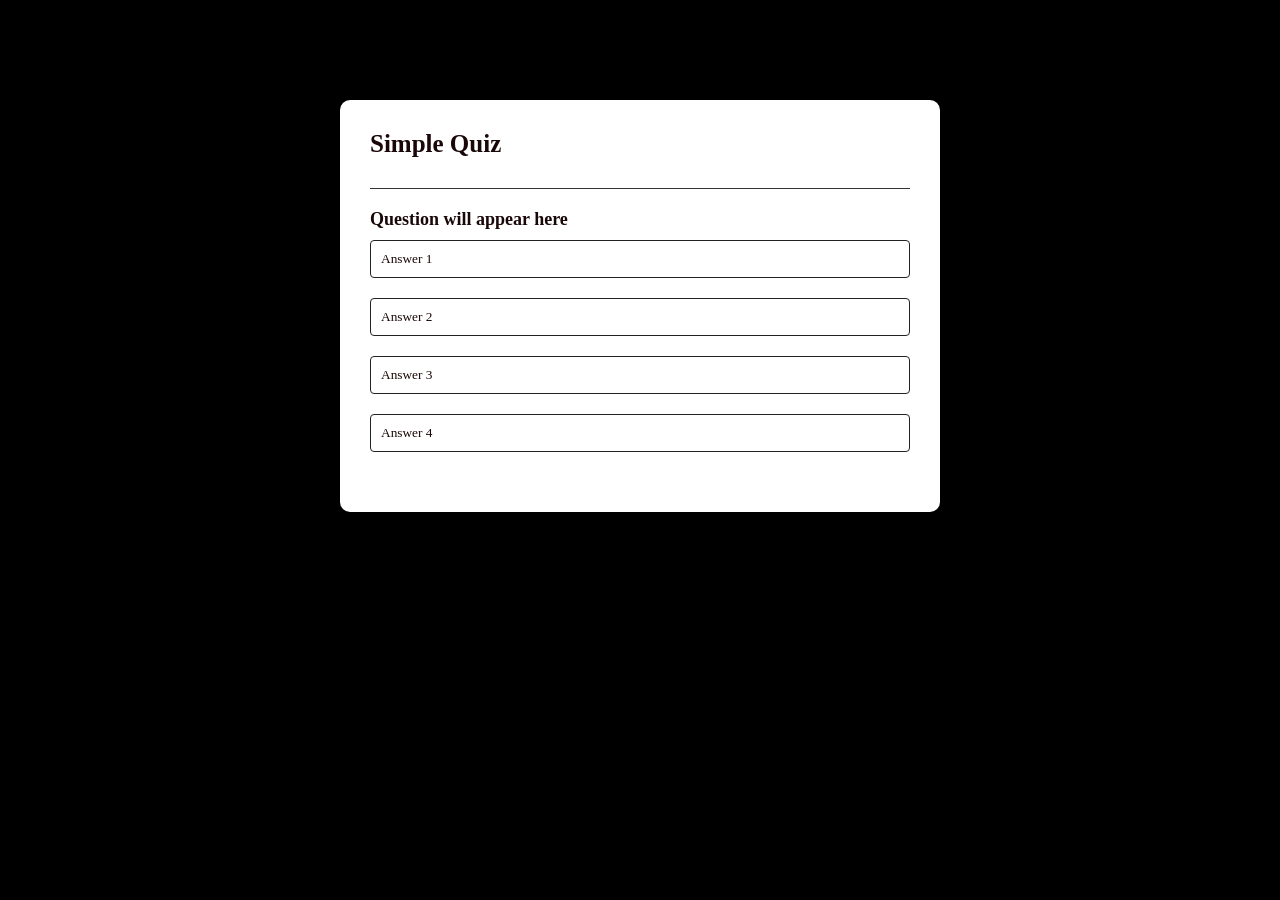
==== QuizApp/index.html @ e82ae4e2 "completed front end part for simple quiz app" ====
<!DOCTYPE html>
<html lang="en">
<head>
    <meta charset="UTF-8">
    <meta name="viewport" content="width=device-width, initial-scale=1.0">
    <title>Quiz app</title>
    <link rel="stylesheet" href="style.css">
</head>
<body>
    <div class="app">
        <h1>Simple Quiz</h1>
        <div class="quiz">
            <h2 id="question">
                Question will appear here
            </h2>
            <div id="answer-buttons">
                <button class="btn">Answer 1</button>
                <button class="btn">Answer 2</button>
                <button class="btn">Answer 3</button>
                <button class="btn">Answer 4</button>
            </div>
            <button id="next-btn">Next</button>
        </div>
    </div>
    <script src="script.js"></script>
</body>
</html>
---- QuizApp/style.css ----
*{
    margin: 0;
    padding: 0;
    font-family: Georgia, 'Times New Roman', Times, serif;
    box-sizing: border-box;

}
body{
    background-color: black;
}
.app{
    background: #fff;
    width: 90%;
    max-width: 600px;
    margin: 100px auto 0;
    border-radius: 10px;
    -webkit-border-radius: 10px;
    -moz-border-radius: 10px;
    -ms-border-radius: 10px;
    -o-border-radius: 10px;
    padding: 30px;
}
.app h1{
    font-size: 25px;
    color: #1a0808;
    font-weight: 600;
    border-bottom: 1px solid #333;
    padding-bottom: 30px;
}
.quiz{
    padding: 20px 0px;
}
.quiz h2{
    font-size: 18px;
    color:#1a0808;
    font-weight: 600;
}
.btn{
    background: #fff;
    color: #1a0808;
    font-weight: 500;
    width: 100%;
    border: 1px solid #222;
    padding: 10px;
    margin: 10px 0;
    text-align: left;
    border-radius: 4px;
    -webkit-border-radius: 4px;
    -moz-border-radius: 4px;
    -ms-border-radius: 4px;
    -o-border-radius: 4px;
    cursor: pointer;
}
.btn:hover{
    background: #222;
    color:#fff;
}
#next-btn{
    background-color: #1a0808;
    color:#fff;
    font-weight: 500;
    width: 150px;
    border: 0;
    padding:10px;
    margin:20px auto 0;
    border-radius: 4px;
    -webkit-border-radius: 4px;
    -moz-border-radius: 4px;
    -ms-border-radius: 4px;
    -o-border-radius: 4px;
    cursor: pointer;
    display: none;
}
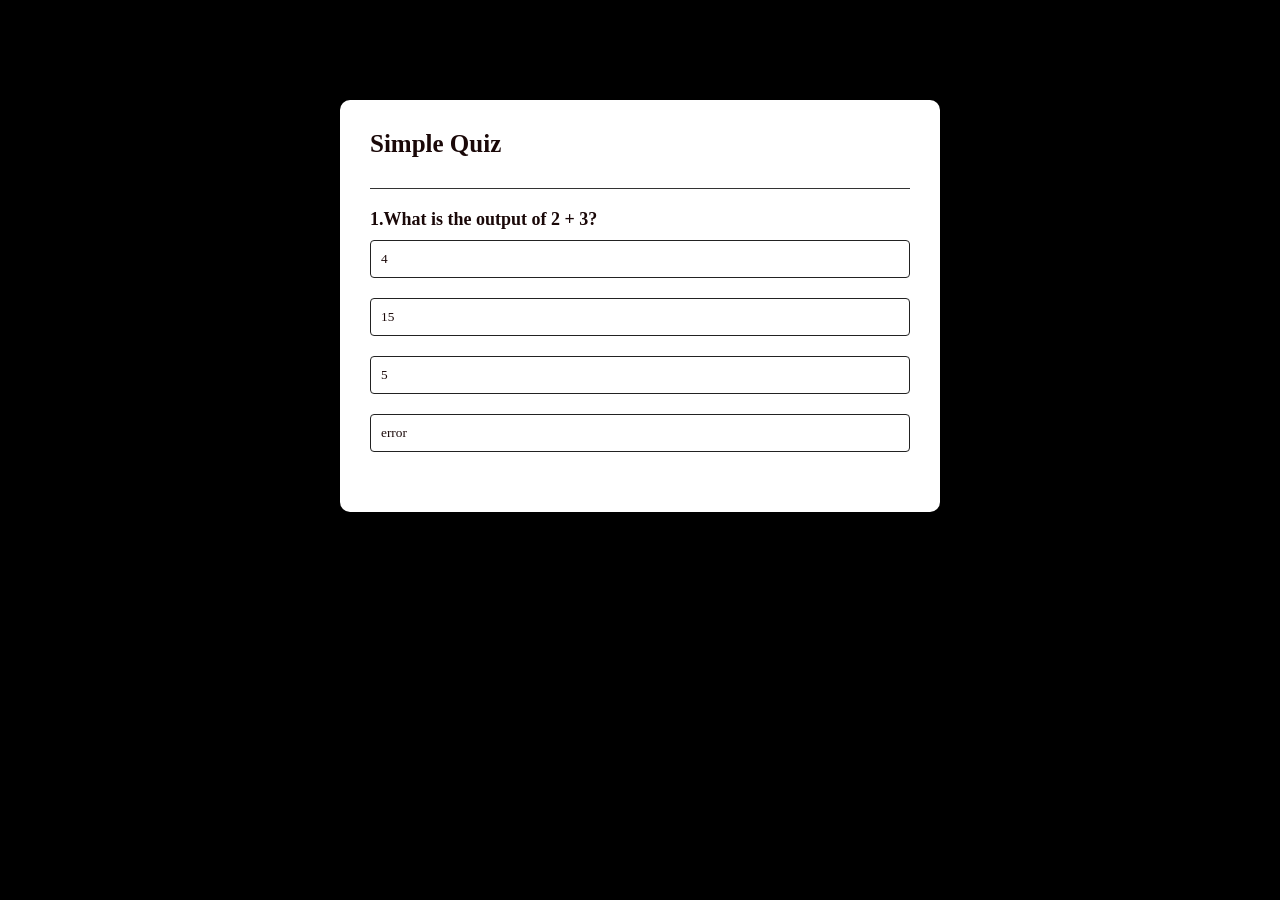
==== commit fed0df30: "completed javascript and logics for the app" ====
--- a/QuizApp/index.html
+++ b/QuizApp/index.html
@@ -22,6 +22,7 @@
             <button id="next-btn">Next</button>
         </div>
     </div>
-    <script src="script.js"></script>
+    <script src="script.js">
+    </script>
 </body>
 </html>
--- a/QuizApp/style.css
+++ b/QuizApp/style.css
@@ -51,9 +51,12 @@
     -o-border-radius: 4px;
     cursor: pointer;
 }
-.btn:hover{
+.btn:hover:not([disabled]){
     background: #222;
     color:#fff;
+}
+.btn:disabled{
+    cursor:no-drop;
 }
 #next-btn{
     background-color: #1a0808;
@@ -70,4 +73,10 @@
     -o-border-radius: 4px;
     cursor: pointer;
     display: none;
+}
+.correct{
+    background: rgb(58, 210, 58);
+}
+.incorrect{
+    background: rgb(238, 117, 117);
 }
